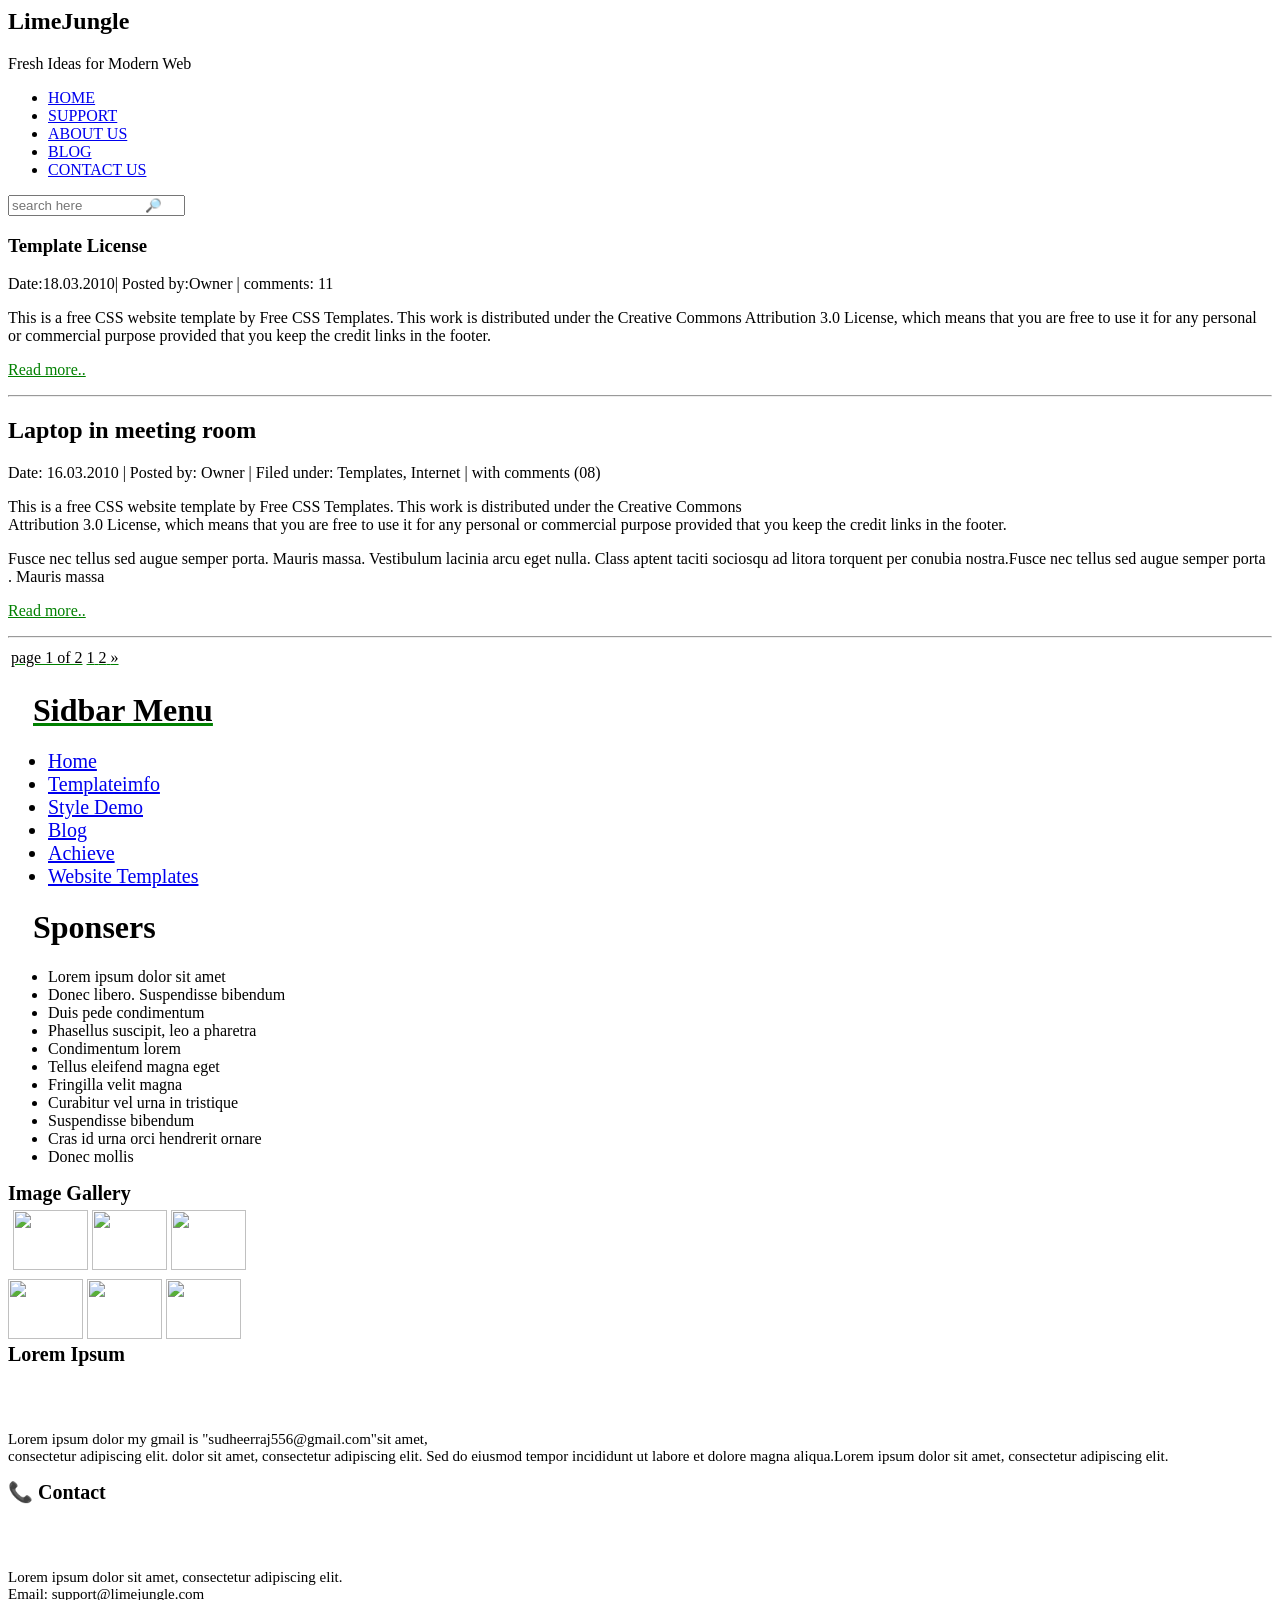
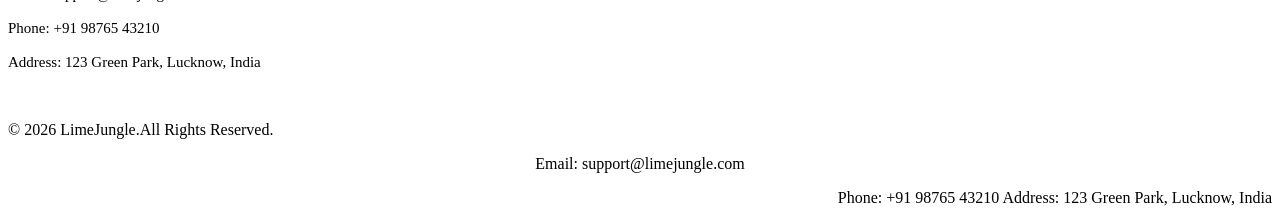
==== index.html @ b199a311 "Add files via upload" ====
<html>
<head>
<title>Welcome to Limejungle</title>
<link href="css/style.css" rel="stylesheet"/>
</head>

<body>

<h2>LimeJungle</h2>
<p>Fresh Ideas for Modern Web</p>

<div id="box">

    <div id="top">

        <div id="nav">
            <nav>
                <ul>
                    <li><a href="index.html">HOME</a></li>
                    <li><a href="support.html">SUPPORT</a></li>
                    <li><a href="about.html">ABOUT US</a></li>
                    <li><a href="blog.html">BLOG</a></li>
                    <li><a href="contact.html">CONTACT US</a></li>
                </ul>
            </nav>
        </div>

        <div id="search">
            <input type="text" placeholder="search here                 🔎">
        </div>

    </div>
    <div id="one"></div>
	<div id="content">	
	<div id="left">
 <h3 id="temp">Template License</h3>
   <p id="date"><span class="same">Date:18.03.2010</span>| Posted by:<span class="same">Owner </span > | comments:<span class="same"> 11</span>
   <div id="second"></div>
   <p id="sudh" >This is a free <span class="same">CSS </span>website template by Free CSS Templates. This work is distributed under the Creative Commons Attribution 3.0 License, which means that you are free to use it for any personal or commercial purpose provided that you keep the credit links in the footer.</p>
   <p id="firsty"><a href="#" style="color:green;">Read more..</a> </p>
   <hr/>
   <h2 id="laptop">Laptop in meeting room</h2>
   <p id="owner"><span class="same">Date: 16.03.2010 </span>| Posted by: <span class="same">Owner </span>| Filed under:<span class="same"> Templates, Internet </span> | with comments<span class="same"> (08)</span></p>
  <p id="this">This is a free CSS <span class="same">website template by Free </span>CSS Templates. This work is distributed under the Creative Commons 
  <br/>
  <span class="same">Attribution 3.0 License, which means that you are free to use it for any personal or commercial purpose</span> provided
  that you keep the credit links in the footer.
<br/>
<p id="fusce">Fusce nec tellus sed augue semper porta. Mauris massa. 
Vestibulum lacinia arcu eget nulla. Class aptent taciti sociosqu ad litora torquent per conubia nostra.Fusce nec tellus sed augue semper porta
. Mauris massa</p>
 <p id="read">
 
<a href="#" style="color:green;">Read more..</</a> </p>
 <hr/>
<table>
<tr>
<td class="left">
page 1 of 2
</td>
<td class="right">
<span class="active page">1</span>
<span class=" page">2</span>
<span class=" page">»</span>

</td>
</tr>
</table>

  </div>
	<div id="right">
	<h1 style="color:black; margin-left:25px;"> Sidbar Menu</h1>
	
	<ul>
	<li style="font-size:20px; "><a href="#">Home</a> </li>
	<li  style="font-size:20px;"><a href="#">Templateimfo</a></li>
	<li   style="font-size:20px;"><a href="#">Style Demo</a></li>
	<li   style="font-size:20px;"><a href="#">Blog</a></li>
	<li   style="font-size:20px;"><a href="#">Achieve</a></li>
	<li  style="font-size:20px;"><a href="#">Website Templates</a></li>
	</ul>
	<h1 style="color:black; margin-left:25px;"> Sponsers</h1>
	<ul>
	<li style="font-size:16px;">Lorem ipsum dolor sit amet</li>
    <li style="font-size:16px;">Donec libero. Suspendisse bibendum</li>
    <li style="font-size:16px;">Duis pede condimentum</li>
    <li style="font-size:16px;">Phasellus suscipit, leo a pharetra</li>
    <li style="font-size:16px;">Condimentum lorem</li>
    <li style="font-size:16px;">Tellus eleifend magna eget</li>
    <li style="font-size:16px;">Fringilla velit magna</li>
    <li style="font-size:16px;">Curabitur vel urna in tristique</li>
    <li style="font-size:16px;">Suspendisse bibendum</li>
    <li style="font-size:16px;">Cras id urna orci hendrerit ornare</li>
    <li style="font-size:16px;">Donec mollis</li>
	</ul>
	</div>
	</div>
	
	<div id="last">
	
<div id="lasts">
<h6 Style="font-size:20px;margin:0;">Image Gallery</h6>
<div style="padding:5px;">
<img src="images/pix1.jpg" alt="" height="60" width="75"/>
<img src="images/pix2.jpg" alt="" height="60" width="75"/>
<img src="images/pix3.jpg" alt="" height="60" width="75"/>
</div>
<div>
<img src="images/pix4.jpg" alt="" height="60" width="75"/>
<img src="images/pix5.jpg" alt="" height="60" width="75"/>
<img src="images/pix6.jpg" alt="" height="60" width="75"/>
</div>


</div>	

<div id="lastt">
<h5 Style="font-size:20px;margin:0;">Lorem Ipsum</h5>
<p style="padding-top:50px; font-size:15px; text-align:left; color:black;">Lorem ipsum dolor my <span class="same">gmail is "sudheerraj556@gmail.com"</span>sit amet,
<br/> consectetur adipiscing elit. dolor sit amet, consectetur adipiscing elit.
Sed do eiusmod tempor incididunt ut labore et dolore magna aliqua.Lorem ipsum dolor sit amet, consectetur adipiscing elit.</p>
</div>
	
<div id="lastu">
<h5 Style="font-size:20px;margin:0;">  📞 Contact         </h5>
<p style="padding-top:50px; font-size:15px; text-align:left; color:black;">Lorem ipsum dolor sit amet, consectetur adipiscing elit.
<br/>

<span class="same">Email: support@limejungle.com</span>
<br/><br/>
Phone: +91 98765 43210
<br/>
<br/>
Address: 123 Green Park, Lucknow, India</p>
</div>	
	
	</div>
	
	
	</div>

</div>
<footer style="margin-top:50px;">

<p  style="text-align:left; color:black;">© 2026 LimeJungle.All Rights Reserved.</p>
<p style="text-align:center; color:black;">Email: support@limejungle.com</p>
<p style="text-align:right; color:black;">Phone: +91 98765 43210
Address: 123 Green Park, Lucknow, India</p>
</footer>
</body>
</html>
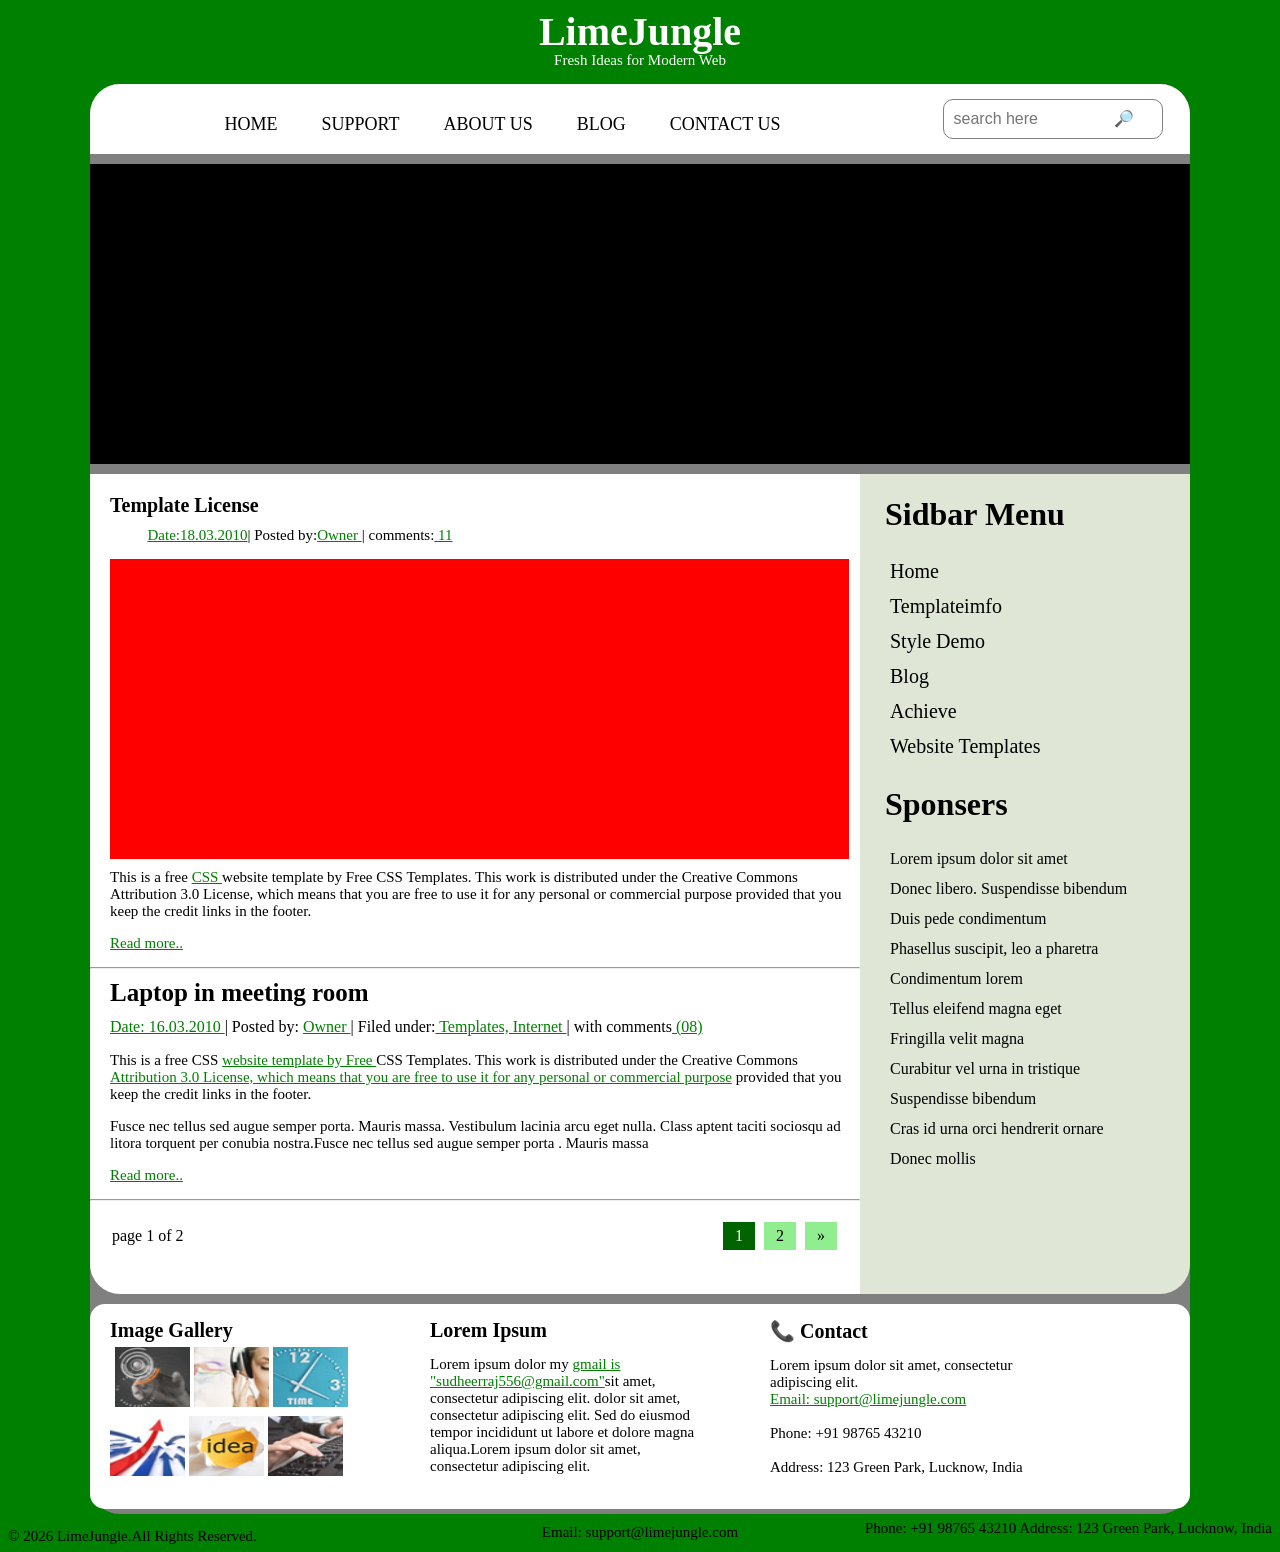
==== commit 06dda088: "Update index.html" ====
--- a/index.html
+++ b/index.html
@@ -2,7 +2,7 @@
 <html>
 <head>
 <title>Welcome to Limejungle</title>
-<link href="css/style.css" rel="stylesheet"/>
+<link href="style.css" rel="stylesheet"/>
 </head>
 
 <body>
@@ -102,14 +102,14 @@
 <div id="lasts">
 <h6 Style="font-size:20px;margin:0;">Image Gallery</h6>
 <div style="padding:5px;">
-<img src="images/pix1.jpg" alt="" height="60" width="75"/>
-<img src="images/pix2.jpg" alt="" height="60" width="75"/>
-<img src="images/pix3.jpg" alt="" height="60" width="75"/>
+<img src="pix1.jpg" alt="" height="60" width="75"/>
+<img src="pix2.jpg" alt="" height="60" width="75"/>
+<img src="pix3.jpg" alt="" height="60" width="75"/>
 </div>
 <div>
-<img src="images/pix4.jpg" alt="" height="60" width="75"/>
-<img src="images/pix5.jpg" alt="" height="60" width="75"/>
-<img src="images/pix6.jpg" alt="" height="60" width="75"/>
+<img src="pix4.jpg" alt="" height="60" width="75"/>
+<img src="pix5.jpg" alt="" height="60" width="75"/>
+<img src="pix6.jpg" alt="" height="60" width="75"/>
 </div>
 
 
@@ -149,4 +149,4 @@
 Address: 123 Green Park, Lucknow, India</p>
 </footer>
 </body>
-</html>+</html>
--- a/style.css
+++ b/style.css
@@ -0,0 +1,302 @@
+body {
+    background-color: green;
+    background-image: url("../images/head.jpg");
+    background-size: cover;
+    background-repeat: no-repeat;
+    background-position: center;
+	 
+}
+*{
+  box-sizing:border-box;
+}
+
+
+#box{
+	height:1430px;
+	width:1100px;
+	background-color:gray;
+	margin:auto;
+	border-radius:30px 30px 30px 30px;
+	  justify-content:space-evenly;
+}
+
+h2{
+	color:white;
+	font-weight:bold;
+	font-size:40px;
+	text-align:center;
+}
+p{
+	color:white;
+	font-size:15px;
+	margin-top:-36px;
+	text-align:center;
+}
+
+#top{
+	height:70px;
+	width:100%;
+
+}
+
+#nav{
+	height:70px;
+	width:75%;
+	background-color:white;
+	border-radius:30px 0px 0px 0px;
+		float:left;
+}
+
+nav{
+	height:50px;
+	width:100%;
+	padding-top:10px;
+}
+
+nav ul{
+	list-style:none;
+	margin:0;
+	padding:0;
+	text-align:center;
+}
+
+nav ul li{
+	display:inline-block;
+	padding:20px;
+	font-size:18px;
+}
+
+
+a{
+	text-decoration:none;
+	color:black;
+}
+
+#search{
+	height:70px;
+	width:25%;
+	background-color:white;
+	border-radius:0px 30px 0px 0px;
+	text-align:center;
+	float:left;
+}
+input{
+	height:40px;
+	width:80%;
+	font-size:16px;
+	margin-top:15px;
+	border-radius:10px;
+	border:1px solid gray;
+	padding-left:10px;
+}
+
+#one{
+	height:300px;
+	width:100%;
+margin-top:10px;
+	background-color:black;
+
+	background-image: url("../images/first.jpg");
+    background-size: cover;
+    background-repeat: no-repeat;
+    background-position: center;
+}
+#content{
+	height:820px;
+	width:100%;
+	background-color:none;
+	margin-top:10px;
+}
+#left{
+	height:100%;
+	width:70%;
+	background-color:white;
+	float:left;
+	border-radius:0px 0px 0px 30px;
+}
+#right{
+	height:100%;
+	width:30%;
+background-color: #dfe6d6;
+float:right;
+border-radius:0px 0px 30px 0px;
+}
+
+    #temp{
+	color:black;
+		margin-left:20px;
+		font-weight:bold;
+		font-size:20px;
+		margin-right:10px;
+	}
+	#date{
+		color:black;
+		font-weight:20px;
+		margin-left:-340px;
+		margin-top:-10px;
+			margin-right:10px;
+	}
+	#second{
+		height:300px;
+		width:96%;
+		background-color:red;
+		background-image:url("../images/second.jpg");
+		background-position:center;
+		background-repeat:no-repeat;
+		background-size:cover;
+		color:black;
+		margin-left:20px;
+			
+		
+	}
+	#this{
+	margin-top:20px;	
+	font-size:15px;
+	color:black;
+	margin-left:20px;
+	margin-top:10px;
+	text-align:left;
+		margin-right:10px;
+	}
+	#fusce{
+	margin-top:20px;	
+	font-size:15px;
+	color:black;
+	margin-left:20px;
+	margin-top:10px;
+	text-align:left;
+	
+		margin-right:10px;
+	}
+	#read{
+		margin-top:10px;	
+	font-size:15px;
+	color:green;
+	margin-left:20px;
+	text-align:left;
+	text-decoration:underline;
+	}
+	#laptop{
+		margin-top:
+		10px;	
+	font-size:25px;
+	color:black;
+	margin-left:20px;
+	text-align:left;
+		margin-right:10px;
+	}
+	#owner{
+		margin-top:-10px;	
+	font-size:16px;
+	color:black;
+	margin-left:20px;
+	text-align:left;
+		margin-right:10px;
+	}
+	#free{
+		margin-top:20px;	
+	font-size:13px;
+	color:black;
+	margin-left:20px;
+	margin-top:10px;
+	text-align:left;
+		margin-right:10px;
+	}
+	#firsty{
+			margin-top:10px;	
+	font-size:15px;
+	color:green;
+	margin-left:20px;
+	text-align:left;
+	text-decoration:underline;
+		margin-right:10px;
+	}
+	#sudh{
+		margin-top:10px;	
+	font-size:15px;
+	color:black;
+	margin-left:20px;
+	text-align:left;
+		margin-right:10px;
+	}
+	#ones{
+		margin-left:20px;
+		color:black;
+		
+	}
+	ul{
+		margin-left:-16px;
+			list-style:none;
+	}
+	ul li{
+		padding:6px;
+	}
+	#nav3{
+		padding:6px;
+	}
+	table{
+		width:100%;
+	padding-right:20px;
+		color:black;
+		padding-top:10px;
+	}
+	.left{
+		color:black;
+		padding-left:20px;
+		text-align:left;
+		
+	}
+	.right{
+		text-align:right;
+		margin-right:-14px;
+	}
+	.page{
+		display:inline-block;
+		padding:5px 12px;
+		background-color:lightgreen;
+		margin-left:5px;
+		border-left:5px;
+	}
+	.active{
+		background-color:darkgreen;
+		color:white;
+	}
+.same{
+	color:green;
+	text-decoration:underline;
+	
+	}
+	#last{
+		background-color:white;
+		height:205px;
+		width:100%;
+	    padding-top:15px;
+	   display:flex;
+	    margin-top:10px;
+	   border-radius:15px 15px 15px 15px;
+	}
+	#lasts{
+		margin-left:20px;
+		height:150px;
+		width:260px;
+		background-color:white;
+      border-radius:0px 0px 0px 0px;
+	
+	
+	}
+	#lastt{
+		height:150px;
+		width:280px;
+		background-color:white;
+      border-radius:0px 0px 0px 0px;
+	  margin-left:60px;
+	
+	}
+	#lastu{
+		height:170px;
+		width:280px;
+		background-color:white;
+      border-radius:0px 0px 0px 0px;
+	  margin-left:60px;
+	  
+	}
